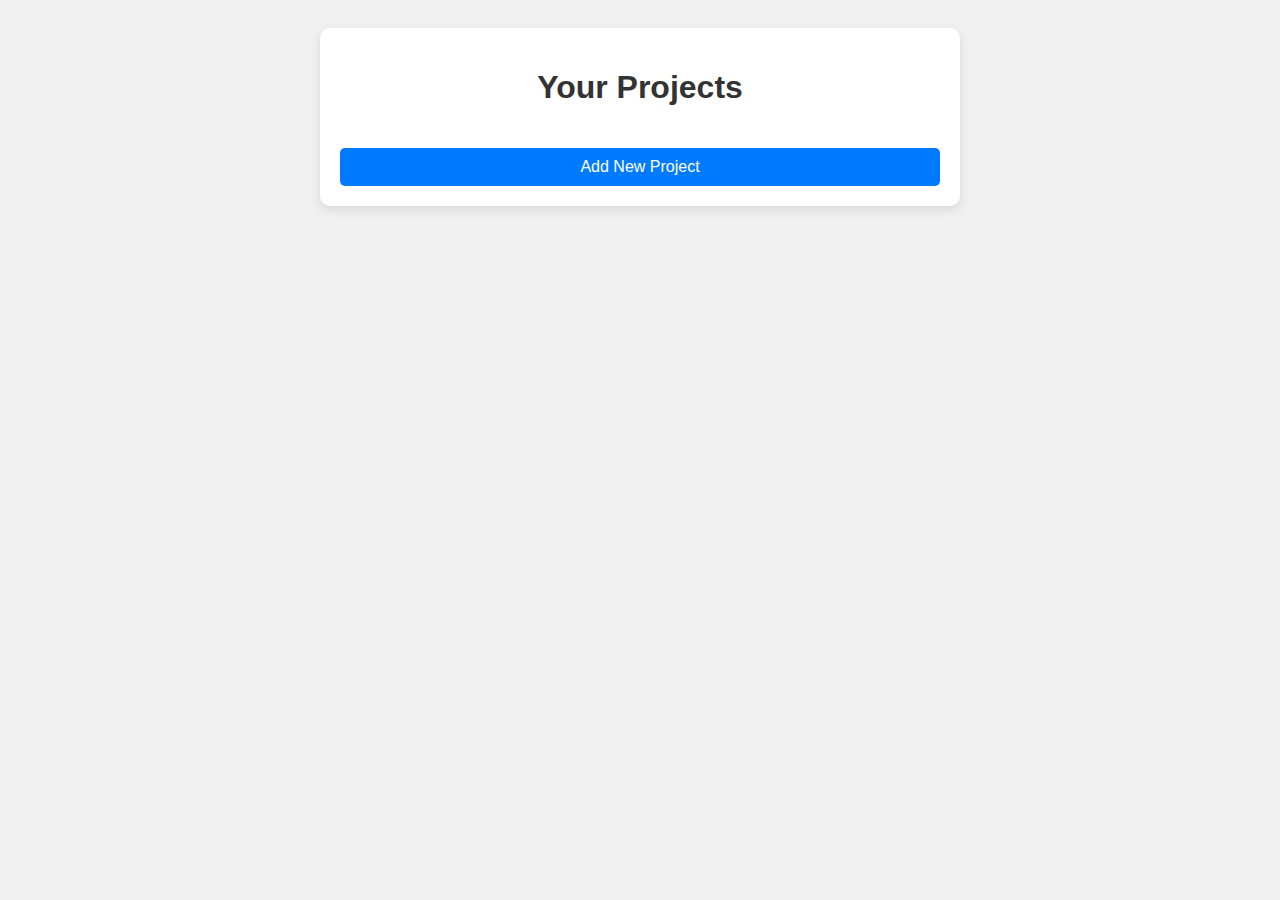
==== projects.html @ a9d7ffc3 "Updated features and added new files4" ====
<!DOCTYPE html>
<html lang="en">
<head>
    <meta charset="UTF-8">
    <meta name="viewport" content="width=device-width, initial-scale=1.0">
    <title>Project List</title>
    <link rel="stylesheet" href="styles.css">
</head>
<body>
    <div class="container">
        <h1>Your Projects</h1>
        <div class="projects-grid" id="projectsGrid"></div>
        <a href="index.html" class="back-button">Add New Project</a>
    </div>

    <div id="projectDetailModal" class="modal">
        <div class="modal-content">
            <span class="close-btn" onclick="closeModal()">&times;</span>
            <h2 id="modalTitle"></h2>
            <p id="modalDescription"></p>
            <p><strong>Technology:</strong> <span id="modalTechnology"></span></p>
            <p><strong>Start:</strong> <span id="modalStart"></span></p>
            <p><strong>End:</strong> <span id="modalEnd"></span></p>
            <button id="editProject">Edit</button>
            <button id="deleteProject">Delete</button>
        </div>
    </div>

    <script src="script.js"></script>
</body>
</html>
---- styles.css ----
body {
    font-family: Arial, sans-serif;
    background: #f0f0f0;
    padding: 20px;
    text-align: center;
}

.container {
    max-width: 600px;
    margin: auto;
    background: white;
    padding: 20px;
    border-radius: 10px;
    box-shadow: 0 4px 10px rgba(0, 0, 0, 0.1);
}

h1 {
    color: #333;
}

.form-container input, textarea {
    width: 100%;
    padding: 10px;
    margin: 8px 0;
    border: 1px solid #ccc;
    border-radius: 5px;
    font-size: 16px;
}

button {
    background: #28a745;
    color: white;
    padding: 12px;
    border: none;
    width: 100%;
    cursor: pointer;
    font-size: 16px;
    border-radius: 5px;
    transition: 0.3s;
}

button:hover {
    background: #218838;
}

.view-projects, .back-button {
    display: block;
    margin-top: 20px;
    color: white;
    background: #007bff;
    padding: 10px;
    text-decoration: none;
    border-radius: 5px;
}

.view-projects:hover, .back-button:hover {
    background: #0056b3;
}

.projects-grid {
    display: grid;
    grid-template-columns: repeat(auto-fit, minmax(250px, 1fr));
    gap: 15px;
    margin-top: 20px;
}

.project-card {
    background: white;
    padding: 15px;
    border-radius: 10px;
    box-shadow: 0 2px 8px rgba(0, 0, 0, 0.1);
    cursor: pointer;
    transition: 0.3s;
}

.project-card:hover {
    transform: scale(1.05);
}

.modal {
    display: none;
    position: fixed;
    top: 0;
    left: 0;
    width: 100%;
    height: 100%;
    background: rgba(0, 0, 0, 0.5);
}

.modal-content {
    background: white;
    padding: 20px;
    width: 80%;
    max-width: 500px;
    margin: 100px auto;
    border-radius: 10px;
    position: relative;
}

.close-btn {
    position: absolute;
    top: 10px;
    right: 20px;
    font-size: 24px;
    cursor: pointer;
    color: red;
}

/* Responsive */
@media (max-width: 600px) {
    .container {
        width: 90%;
    }

    .modal-content {
        width: 90%;
    }
}
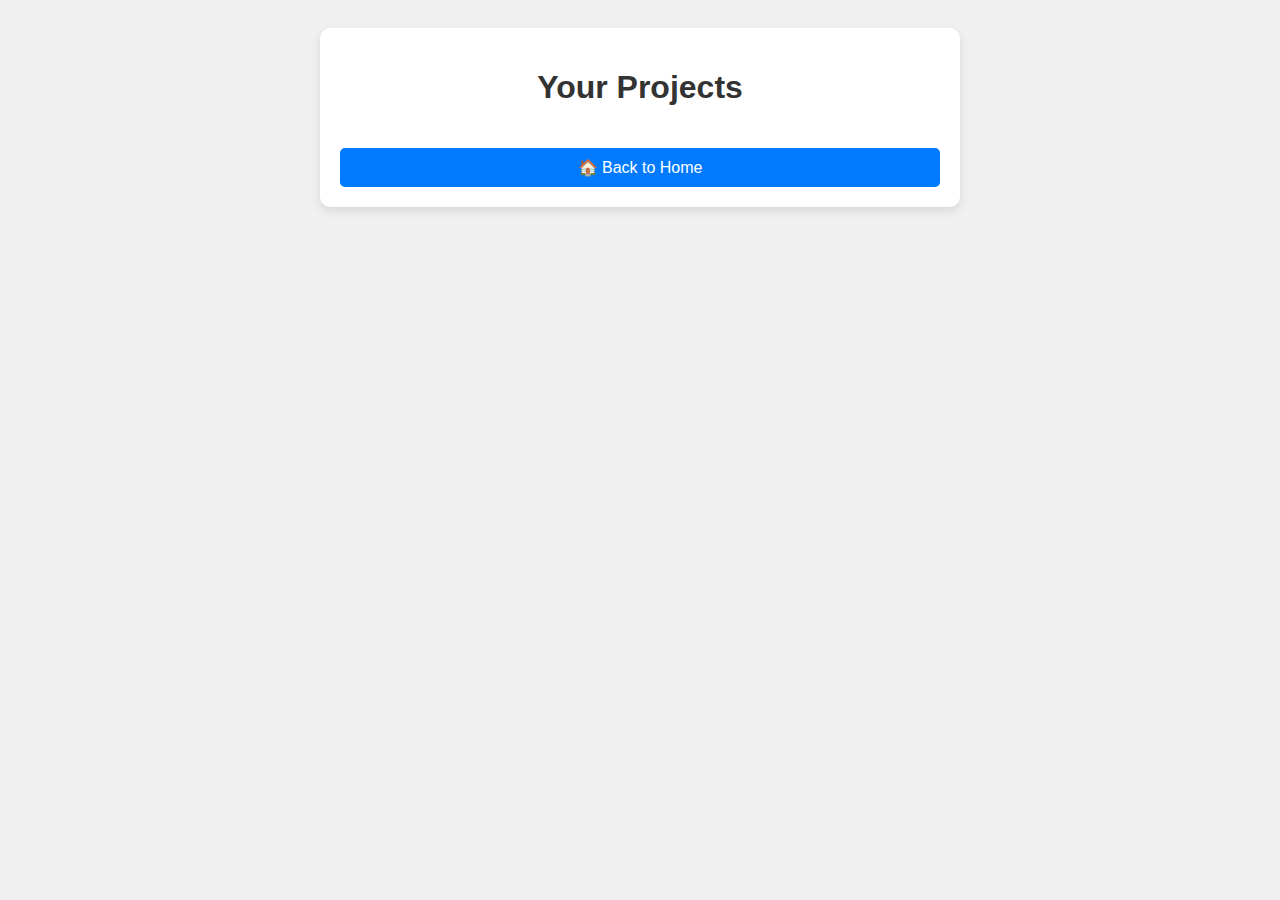
==== commit 215b7193: "Updated features and added new files 5" ====
--- a/projects.html
+++ b/projects.html
@@ -10,7 +10,7 @@
     <div class="container">
         <h1>Your Projects</h1>
         <div class="projects-grid" id="projectsGrid"></div>
-        <a href="index.html" class="back-button">Add New Project</a>
+        <a href="index.html" class="back-button">🏠 Back to Home</a>
     </div>
 
     <div id="projectDetailModal" class="modal">
@@ -21,8 +21,8 @@
             <p><strong>Technology:</strong> <span id="modalTechnology"></span></p>
             <p><strong>Start:</strong> <span id="modalStart"></span></p>
             <p><strong>End:</strong> <span id="modalEnd"></span></p>
-            <button id="editProject">Edit</button>
-            <button id="deleteProject">Delete</button>
+            <button id="editProject">✏️ Edit</button>
+            <button id="deleteProject">🗑️ Delete</button>
         </div>
     </div>
 
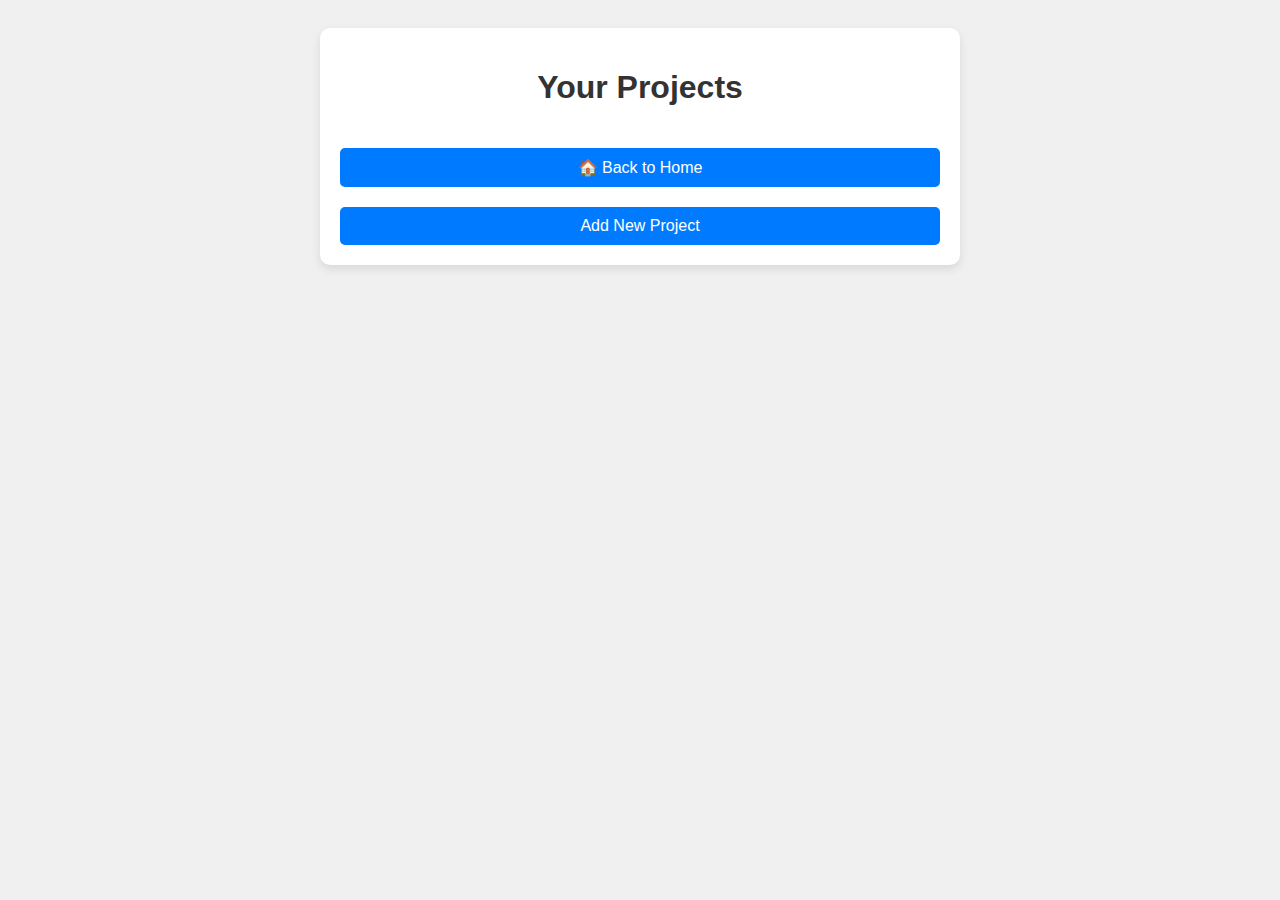
==== commit adf2e0be: "Merge branch 'master' into feature-branch" ====
--- a/projects.html
+++ b/projects.html
@@ -11,6 +11,7 @@
         <h1>Your Projects</h1>
         <div class="projects-grid" id="projectsGrid"></div>
         <a href="index.html" class="back-button">🏠 Back to Home</a>
+        <a href="index.html" class="back-button">Add New Project</a>
     </div>
 
     <div id="projectDetailModal" class="modal">
@@ -23,6 +24,8 @@
             <p><strong>End:</strong> <span id="modalEnd"></span></p>
             <button id="editProject">✏️ Edit</button>
             <button id="deleteProject">🗑️ Delete</button>
+            <button id="editProject">Edit</button>
+            <button id="deleteProject">Delete</>
         </div>
     </div>
 
--- a/styles.css
+++ b/styles.css
@@ -103,7 +103,9 @@
     right: 20px;
     font-size: 24px;
     cursor: pointer;
-    color: red;
+
+    color: rgb(246, 255, 0);
+
 }
 
 /* Responsive */
